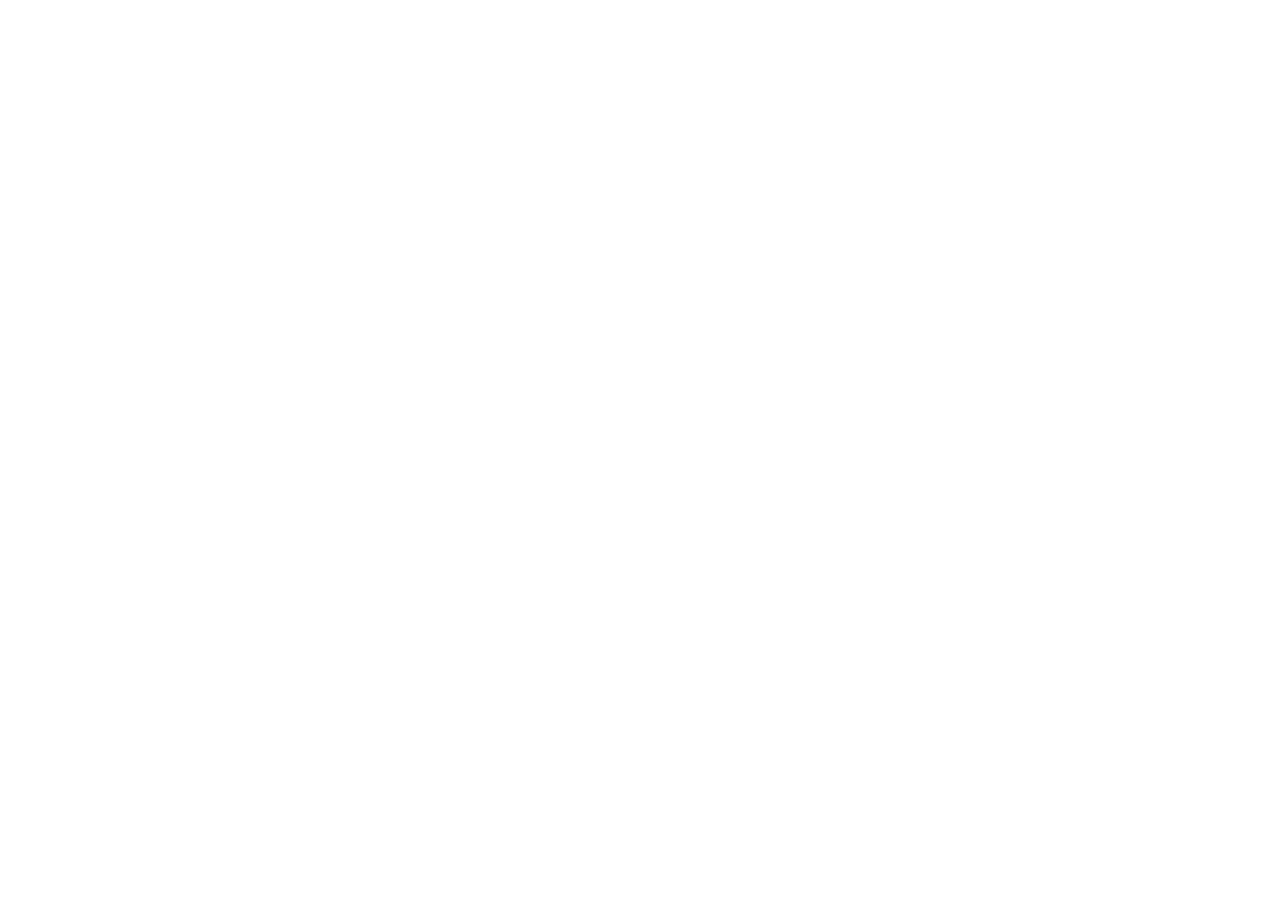
==== examples/index.html @ 06b993ce "Initial Draft" ====
<!DOCTYPE html>
<html lang="en">
<head>
	<meta charset="utf-8" />
	<title></title>
	<link rel="stylesheet" type="text/css" href="css/normalize.css" />
	<link rel="stylesheet" type="text/css" href="css/style.css" />
	<!--[if IE]>
		<script src="http://html5shiv.googlecode.com/svn/trunk/html5.js"></script>
	<![endif]-->
</head>

<body>

<script type="text/javascript" src="http://ajax.googleapis.com/ajax/libs/jquery/1.7.2/jquery.min.js"></script>
<script type="text/javascript" src="js/blog.js"></script>
</body>
</html>
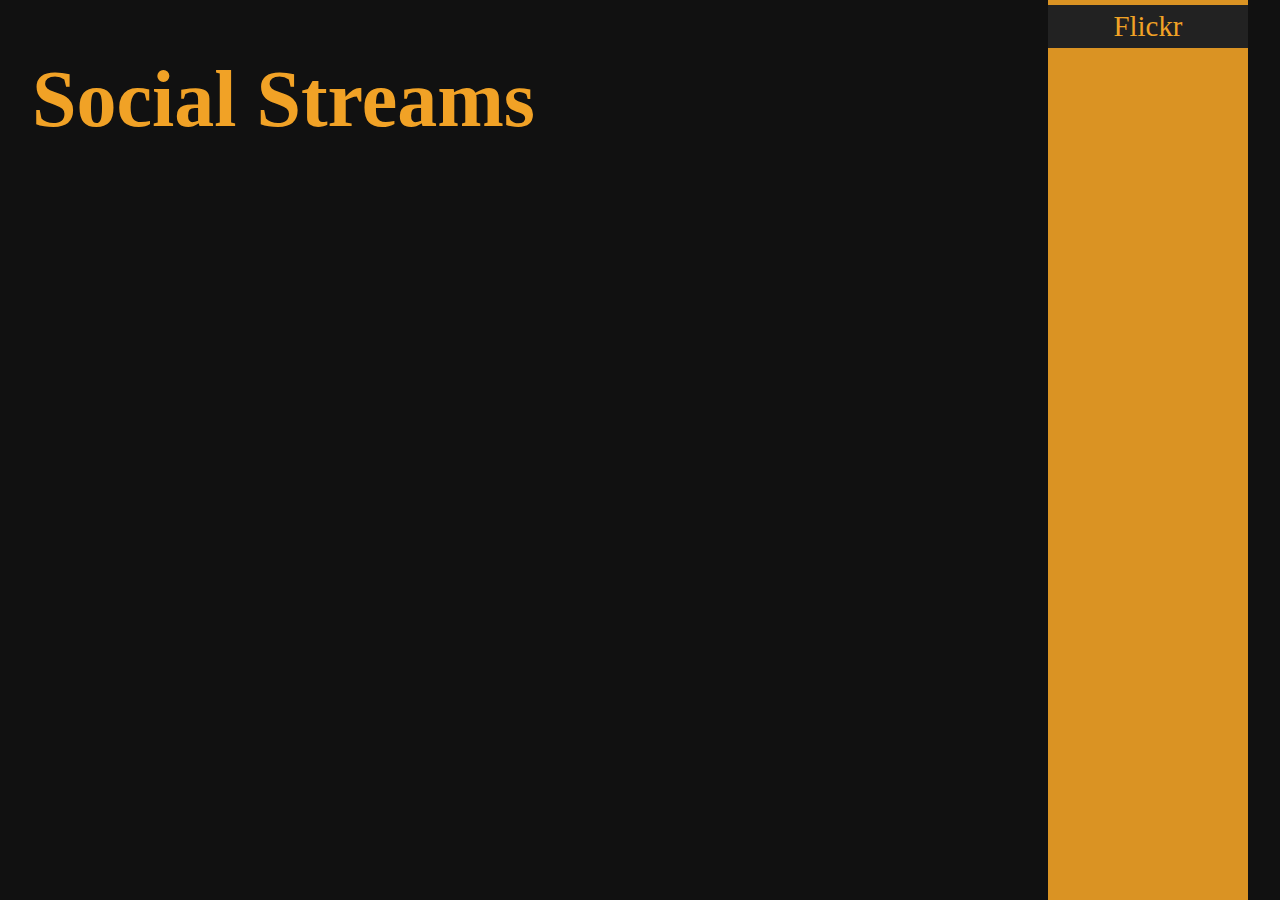
==== commit bd37251f: "Example: rendering of Flickr markers" ====
--- a/examples/index.html
+++ b/examples/index.html
@@ -3,16 +3,28 @@
 <head>
 	<meta charset="utf-8" />
 	<title></title>
-	<link rel="stylesheet" type="text/css" href="css/normalize.css" />
+	<link rel="stylesheet" type="text/css" href="css/normalize.min.css" />
 	<link rel="stylesheet" type="text/css" href="css/style.css" />
-	<!--[if IE]>
-		<script src="http://html5shiv.googlecode.com/svn/trunk/html5.js"></script>
-	<![endif]-->
+    <script src="http://use.edgefonts.net/poiret-one.js"></script>
 </head>
 
 <body>
+    <div class="app">
+        <header>
+            <h1>Social Streams</h1>
+        </header>
+        <nav>
+            <ul>
+                <li data-fn="flickr">Flickr</li>
+            </ul>
+        </nav>
+        <section class="map"></section>
+    </div>
 
-<script type="text/javascript" src="http://ajax.googleapis.com/ajax/libs/jquery/1.7.2/jquery.min.js"></script>
-<script type="text/javascript" src="js/blog.js"></script>
+
+    <script src="//ajax.googleapis.com/ajax/libs/jquery/1.9.0/jquery.min.js"></script>
+    <script src="js/jhere.js"></script>
+    <script src="js/observable.js"></script>
+    <script src="js/main.js"></script>
 </body>
 </html>--- a/examples/css/style.css
+++ b/examples/css/style.css
@@ -0,0 +1,47 @@
+body {
+    font-family: poiret-one, serif;
+    background: #111;
+}
+
+h1 {
+    color: #f1a226;
+    font-size: 5rem;
+}
+
+.app {
+    margin: 2rem;
+}
+
+nav {
+    position: absolute;
+    right: 2rem;
+    top: 0;
+    bottom: 0;
+    min-width: 200px;
+    background: rgba(241, 162, 38, .9);
+    z-index: 100;
+}
+
+.map {
+    position: absolute;
+    left: 0;
+    right: 0;
+    height: 400px;
+}
+
+nav ul {
+    margin: 0;
+    padding: 0;
+}
+
+nav li {
+    margin: 5px 0;
+    padding: 0;
+    background: #222;
+    text-align: center;
+    color: #f1a226;
+    display: block;
+    line-height: 1.5;
+    font-size: 1.8rem;
+    cursor: pointer;
+}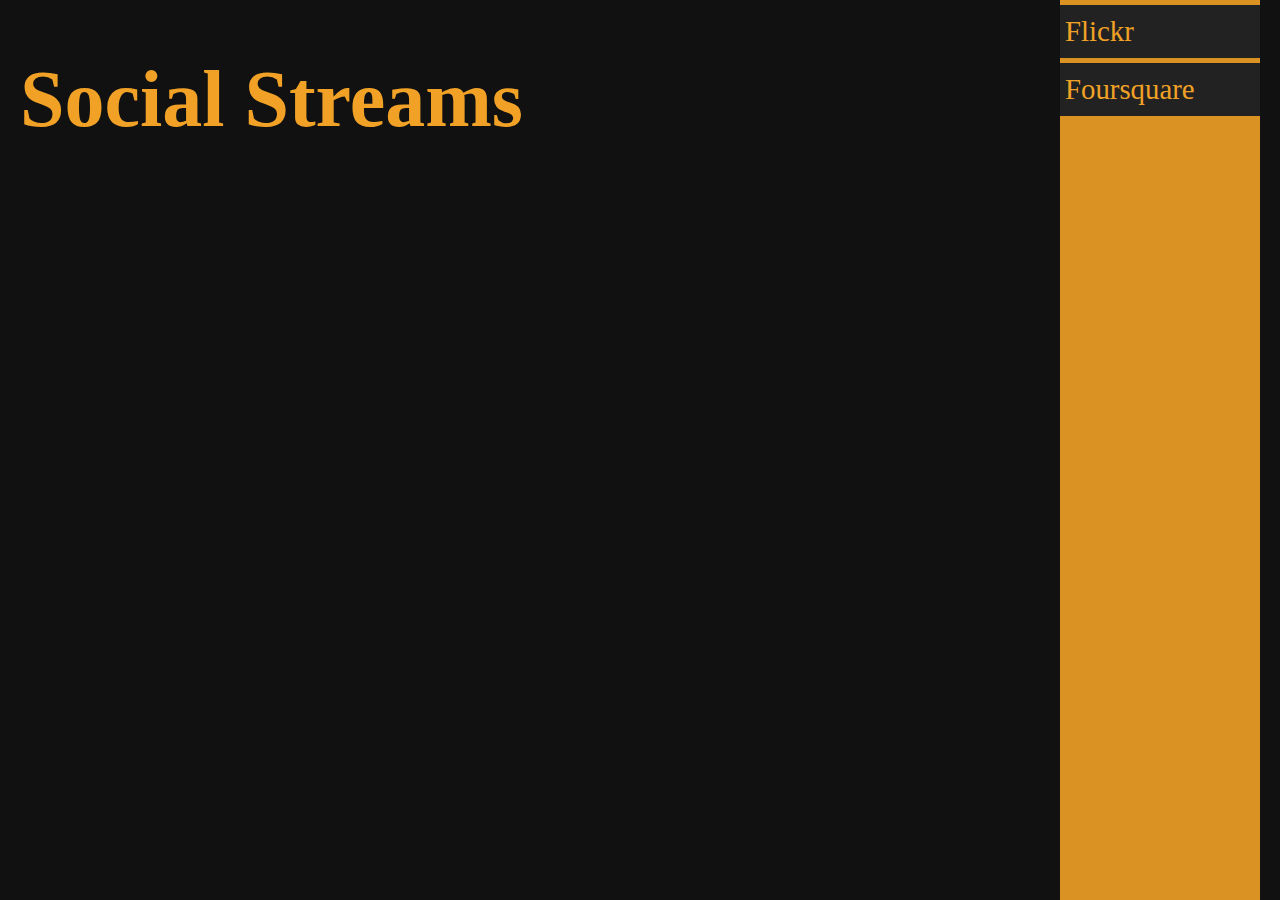
==== commit f78c7529: "Social Streams Examples" ====
--- a/examples/index.html
+++ b/examples/index.html
@@ -16,9 +16,13 @@
         <nav>
             <ul>
                 <li data-fn="flickr">Flickr</li>
+                <li data-fn="foursquare">Foursquare</li>
             </ul>
         </nav>
-        <section class="map"></section>
+        <div class="wrapper">
+            <div class="batman"></div>
+            <section class="map"></section>
+        </div>
     </div>
 
 
--- a/examples/css/style.css
+++ b/examples/css/style.css
@@ -9,12 +9,12 @@
 }
 
 .app {
-    margin: 2rem;
+    margin: 20px;
 }
 
 nav {
     position: absolute;
-    right: 2rem;
+    right: 20px;
     top: 0;
     bottom: 0;
     min-width: 200px;
@@ -22,11 +22,19 @@
     z-index: 100;
 }
 
+.wrapper {
+    position: absolute;
+    left: 0;
+    right: 220px;
+    height: 400px;
+}
+
 .map {
     position: absolute;
+    top: 0;
+    right: 0;
+    bottom: 0;
     left: 0;
-    right: 0;
-    height: 400px;
 }
 
 nav ul {
@@ -36,12 +44,19 @@
 
 nav li {
     margin: 5px 0;
-    padding: 0;
+    padding: 5px;
     background: #222;
-    text-align: center;
     color: #f1a226;
     display: block;
     line-height: 1.5;
     font-size: 1.8rem;
     cursor: pointer;
+}
+
+.fsq-name {
+    background-position: 0 50%;
+    background-repeat: no-repeat;
+    padding-left: 35px;
+    min-height: 32px;
+    line-height: 32px;
 }